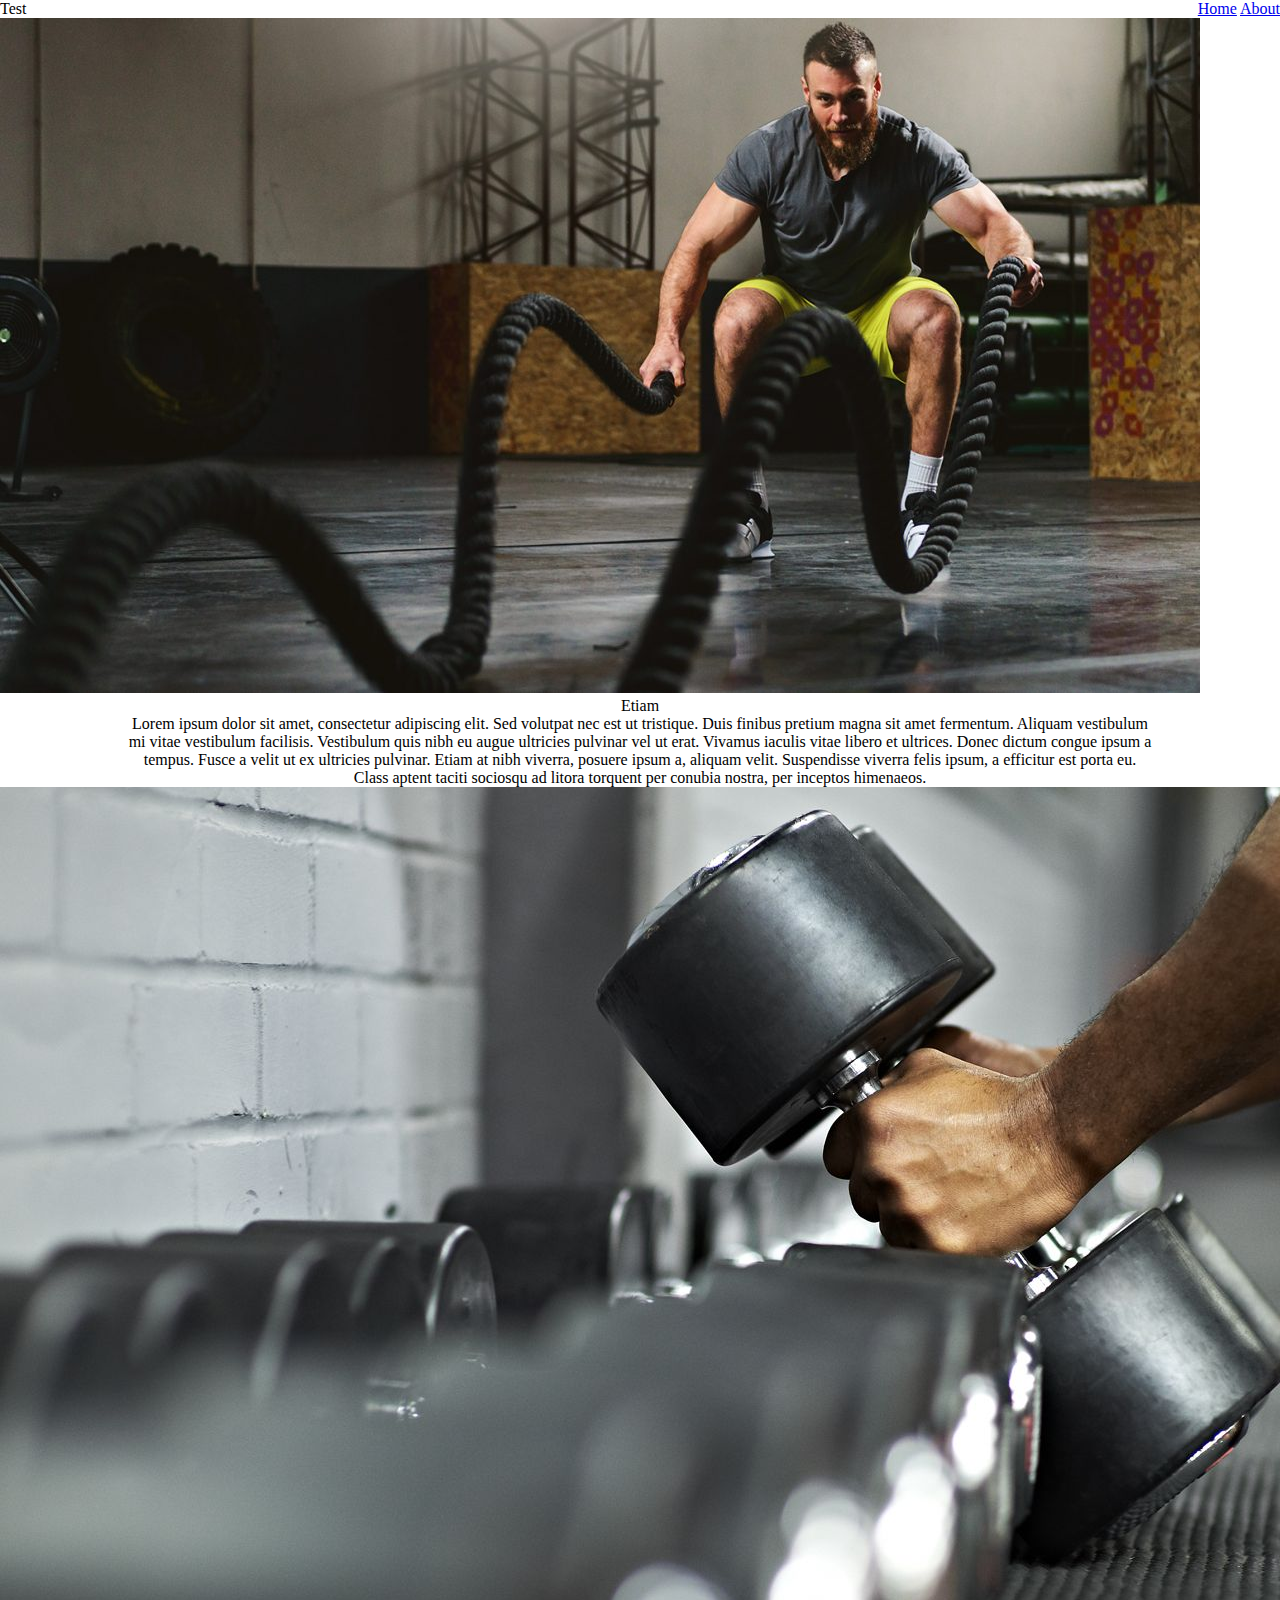
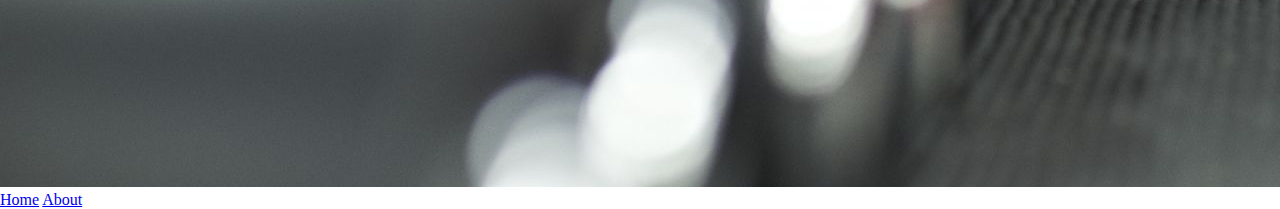
==== index.html @ 449e2033 "First draft" ====
<!doctype html>

<html lang="en">
<head>
  <meta charset="utf-8">

  <title>Anywhere Fitness</title> 
  <link rel="icon" href="http://example.com/favicon.png">
  <link href="https://fonts.googleapis.com/css?family=Roboto|Rubik" rel="stylesheet">
  <link rel="stylesheet" href="index.css">

</head>
<body>
    <header class = "header">
        <div class = "title">
            <h1>Test</h1>
        </div>
        <div class = "navBar">
            <nav>
                <a href = "index.html">Home</a>
                <a href = "about.html">About</a>
            </nav>
        </div>
    </header>
<section class = "topHeroPic">
<img src = "images/Fitness hero image.jpg">
</section>


<section class = "intro">
  <h2>Etiam</h2>      
    <p>
        Lorem ipsum dolor sit amet, consectetur adipiscing elit. Sed volutpat nec est ut tristique. Duis finibus pretium magna sit amet fermentum. Aliquam vestibulum mi vitae vestibulum facilisis. Vestibulum quis nibh eu augue ultricies pulvinar vel ut erat. Vivamus iaculis vitae libero et ultrices. Donec dictum congue ipsum a tempus. Fusce a velit ut ex ultricies pulvinar. Etiam at nibh viverra, posuere ipsum a, aliquam velit. Suspendisse viverra felis ipsum, a efficitur est porta eu. Class aptent taciti sociosqu ad litora torquent per conubia nostra, per inceptos himenaeos.
    </p>
</section>
<section class = "section1">
    <div>
        <img src = "images/dumbells.jpg">
    </div>
</section>
<footer>
    <nav>
        <a href = "index.html">Home</a>
        <a href = "about.html">About</a>
    </nav>
</footer>
</body>
---- index.css ----
html, body, div, span, applet, object, iframe,
h1, h2, h3, h4, h5, h6, p, blockquote, pre,
a, abbr, acronym, address, big, cite, code,
del, dfn, em, img, ins, kbd, q, s, samp,
small, strike, strong, sub, sup, tt, var,
b, u, i, center,
dl, dt, dd, ol, ul, li,
fieldset, form, label, legend,
table, caption, tbody, tfoot, thead, tr, th, td,
article, aside, canvas, details, embed, 
figure, figcaption, footer, header, hgroup, 
menu, nav, output, ruby, section, summary,
time, mark, audio, video {
	margin: 0;
	padding: 0;
	border: 0;
	font-size: 100%;
	font: inherit;
    vertical-align: baseline;
}


*{
    border:1px solid black;
}
.header{
   display: flex;
   justify-content:space-between;
}
.intro{
    display:flex;
    flex-direction: column;
    text-align:center;
    justify-content: center;
    align-items: center;
}
.intro p{
    width:80%;
}
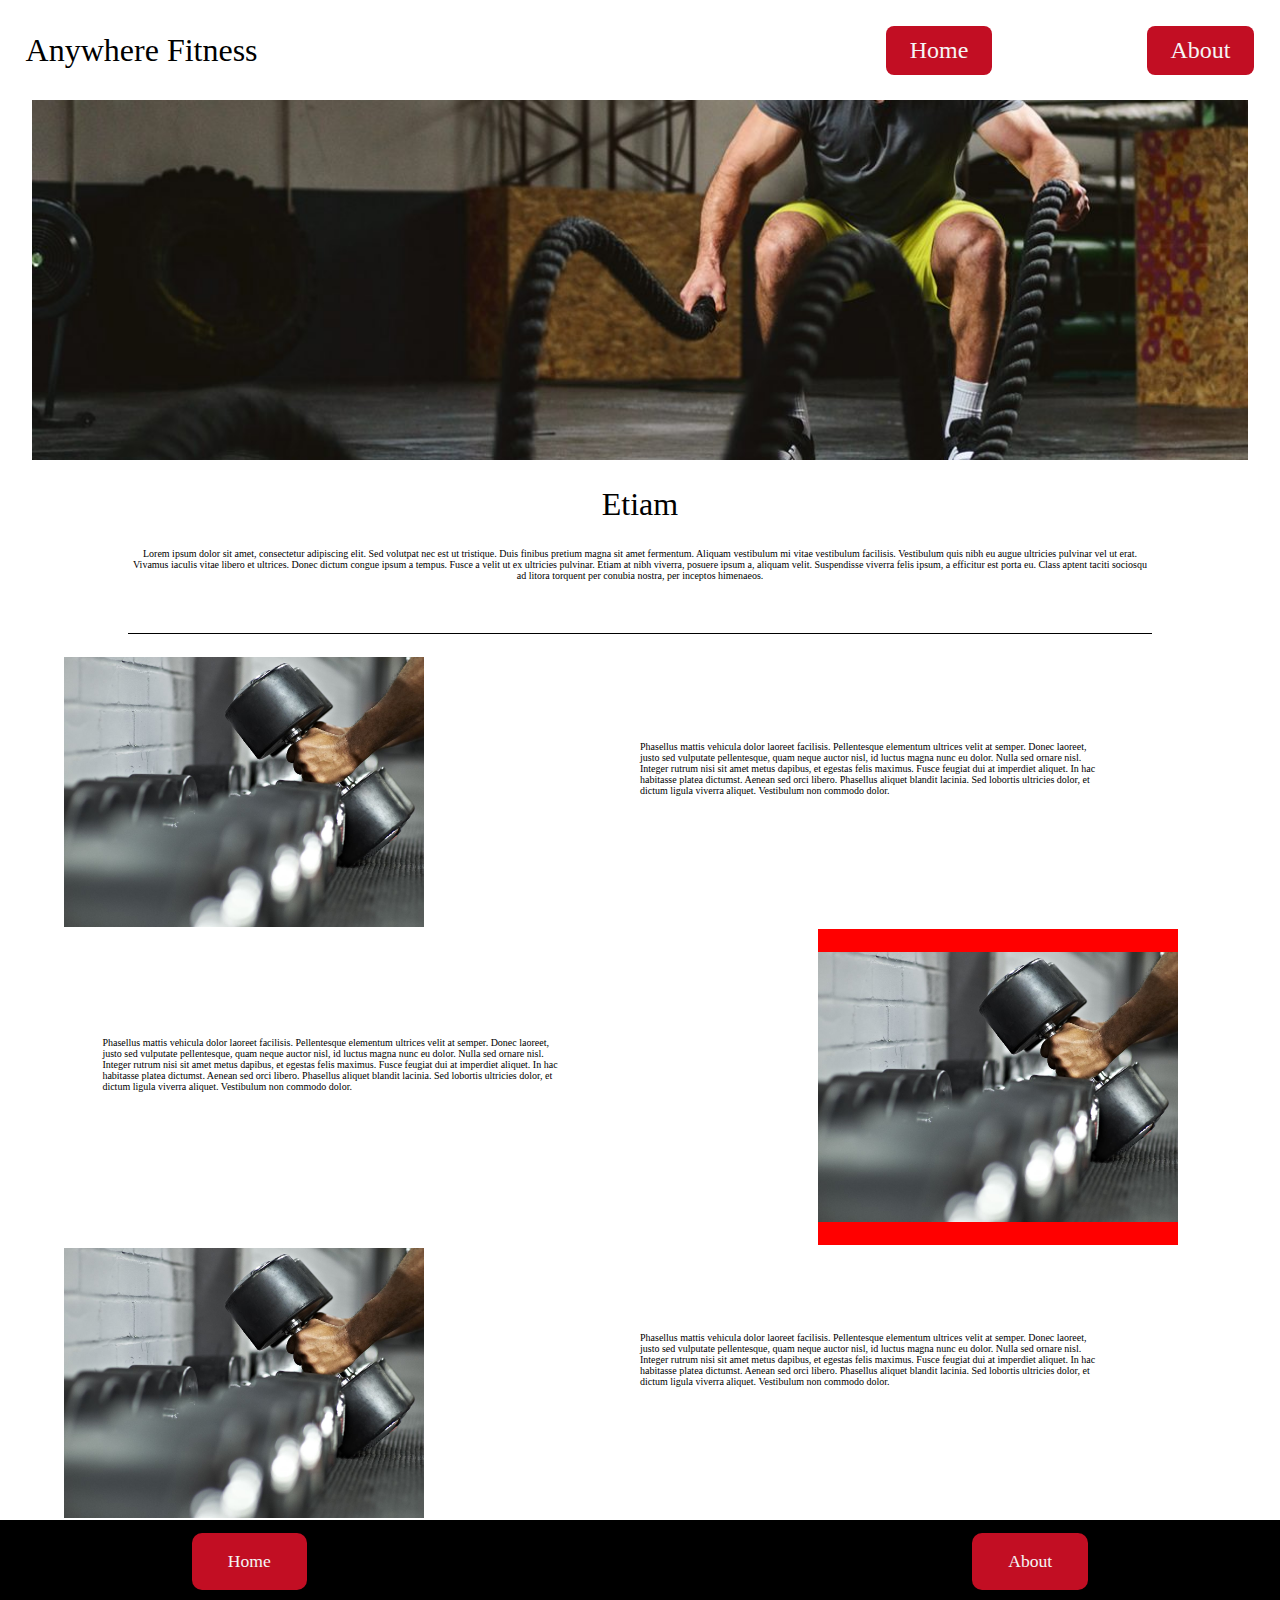
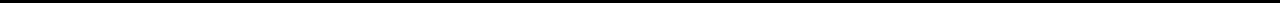
==== commit a1413b64: "Update" ====
--- a/index.html
+++ b/index.html
@@ -11,21 +11,22 @@
 
 </head>
 <body>
+
     <header class = "header">
         <div class = "title">
-            <h1>Test</h1>
+            <h1>Anywhere Fitness</h1>
         </div>
-        <div class = "navBar">
-            <nav>
-                <a href = "index.html">Home</a>
-                <a href = "about.html">About</a>
-            </nav>
-        </div>
+        
+        <nav>
+            <a href = "index.html">Home</a>
+            <a href = "about.html">About</a>
+        </nav>
+        
     </header>
+
 <section class = "topHeroPic">
-<img src = "images/Fitness hero image.jpg">
+    <!-- <img src = "images/Fitness hero image.jpg"> -->
 </section>
-
 
 <section class = "intro">
   <h2>Etiam</h2>      
@@ -33,16 +34,43 @@
         Lorem ipsum dolor sit amet, consectetur adipiscing elit. Sed volutpat nec est ut tristique. Duis finibus pretium magna sit amet fermentum. Aliquam vestibulum mi vitae vestibulum facilisis. Vestibulum quis nibh eu augue ultricies pulvinar vel ut erat. Vivamus iaculis vitae libero et ultrices. Donec dictum congue ipsum a tempus. Fusce a velit ut ex ultricies pulvinar. Etiam at nibh viverra, posuere ipsum a, aliquam velit. Suspendisse viverra felis ipsum, a efficitur est porta eu. Class aptent taciti sociosqu ad litora torquent per conubia nostra, per inceptos himenaeos.
     </p>
 </section>
+
 <section class = "section1">
-    <div>
-        <img src = "images/dumbells.jpg">
+    <div class = pic2>
+        <img src = "images/dumbells.jpg" alt="">
+    </div>
+    <p>
+        Phasellus mattis vehicula dolor laoreet facilisis. Pellentesque elementum ultrices velit at semper. Donec laoreet, justo sed vulputate pellentesque, quam neque auctor nisl, id luctus magna nunc eu dolor. Nulla sed ornare nisl. Integer rutrum nisi sit amet metus dapibus, et egestas felis maximus. Fusce feugiat dui at imperdiet aliquet. In hac habitasse platea dictumst. Aenean sed orci libero. Phasellus aliquet blandit lacinia. Sed lobortis ultricies dolor, et dictum ligula viverra aliquet. Vestibulum non commodo dolor.
+    </p>
+</section>
+<section class = "section2">
+    <p>
+        Phasellus mattis vehicula dolor laoreet facilisis. Pellentesque elementum ultrices velit at semper. Donec laoreet, justo sed vulputate pellentesque, quam neque auctor nisl, id luctus magna nunc eu dolor. Nulla sed ornare nisl. Integer rutrum nisi sit amet metus dapibus, et egestas felis maximus. Fusce feugiat dui at imperdiet aliquet. In hac habitasse platea dictumst. Aenean sed orci libero. Phasellus aliquet blandit lacinia. Sed lobortis ultricies dolor, et dictum ligula viverra aliquet. Vestibulum non commodo dolor.
+    </p>
+    <div class = picMiddle>
+        <img src = "images/dumbells.jpg" alt="">
     </div>
 </section>
+<section class = "section1">
+    <div class = pic2>
+        <img src = "images/dumbells.jpg" alt="">
+    </div>
+    <p>
+        Phasellus mattis vehicula dolor laoreet facilisis. Pellentesque elementum ultrices velit at semper. Donec laoreet, justo sed vulputate pellentesque, quam neque auctor nisl, id luctus magna nunc eu dolor. Nulla sed ornare nisl. Integer rutrum nisi sit amet metus dapibus, et egestas felis maximus. Fusce feugiat dui at imperdiet aliquet. In hac habitasse platea dictumst. Aenean sed orci libero. Phasellus aliquet blandit lacinia. Sed lobortis ultricies dolor, et dictum ligula viverra aliquet. Vestibulum non commodo dolor.
+    </p>
+</section>
 <footer>
-    <nav>
-        <a href = "index.html">Home</a>
-        <a href = "about.html">About</a>
-    </nav>
+    <div>
+        <nav>
+            <a href = "index.html">Home</a>
+            <a href = "about.html">About</a>
+        </nav>
+    </div>
+    <div>
+        <p></p>   
+    </div>
+
 </footer>
+
 </body>
 
--- a/index.css
+++ b/index.css
@@ -13,20 +13,49 @@
 time, mark, audio, video {
 	margin: 0;
 	padding: 0;
-	border: 0;
+	/* border: 0; */
 	font-size: 100%;
 	font: inherit;
     vertical-align: baseline;
 }
+body{
+    font-size:62.5%;
+}
+*{
+    /* border:1px solid black; */
+}
 
+a{
+    text-decoration:none;
+    color:black
+}
 
-*{
-    border:1px solid black;
-}
 .header{
    display: flex;
    justify-content:space-between;
+   margin:2%;
+   font-size: x-large;
+   align-items: center;
 }
+.header .title{
+    
+    font-size: xx-large;
+}
+
+.header nav{
+    display:flex;
+    justify-content: space-between;
+    width:30%;
+    
+}
+.header nav a{
+    background-color:#c20e23;
+    border-radius: 8px;
+    padding:3% 6.5%;
+    color:whitesmoke;
+}
+
+
 .intro{
     display:flex;
     flex-direction: column;
@@ -34,6 +63,97 @@
     justify-content: center;
     align-items: center;
 }
+
+.intro h2{
+    padding-top: 2%;
+    padding-bottom: 2%;
+    font-size: 2rem;
+}
+
 .intro p{
     width:80%;
+    padding-bottom: 4%;
+    border-bottom: 1px solid black;
 }
+
+.topHeroPic{
+    background-image: url("images/Fitness hero image.jpg");
+    height: 40vh;
+    background-position: center;
+    background-repeat: no-repeat;
+    background-size: cover;
+    position: relative;
+    margin-right: 2.5%;
+    margin-left: 2.5%;
+}
+.section1{
+    display: flex;
+    /* justify-content: ; */
+    padding-left: 5%;
+    padding-right: 5%;
+    height: 30vh;
+}
+
+.pic2{
+    width:40%;
+    padding-right: 10%;
+}
+
+.section1 p{
+    width:40%;
+    align-self: center;
+}
+.pic2 img{
+    max-width: 100%;
+    max-height: 100%;
+    display: block;
+    padding-top: 5%;
+    padding-bottom: 5%;
+}
+footer{
+    width:100%;
+    background-color:black;
+}
+footer nav{
+    display: flex;
+    flex:row;
+    justify-content:space-between;
+    /* padding-right: 15%;
+    padding-left: 15%; */
+    margin-top:2%;
+    padding:1% 15%;
+}
+footer nav a{
+    background-color:#c20e23;
+    border-radius: 10px;
+    padding:2% 4%;
+    color:whitesmoke;
+    font-size: 1.1rem;
+}
+.section2{
+    display: flex;
+    padding-left: 5%;
+    padding-right: 5%;
+    height: 30vh;
+    justify-content: space-evenly;
+    margin-bottom:2%;
+    margin-top:2%;
+}
+.section2 p{
+    width:40%;
+    align-self: center;
+}
+.picMiddle img{
+    max-width: 100%;
+    max-height: 100%;
+    display: block;
+    padding-top: 5%;
+    padding-bottom: 5%;
+    background-color: red;
+    float:right;
+}
+.picMiddle{
+    width:40%;
+    padding-left: 10%;
+    float:right;
+}
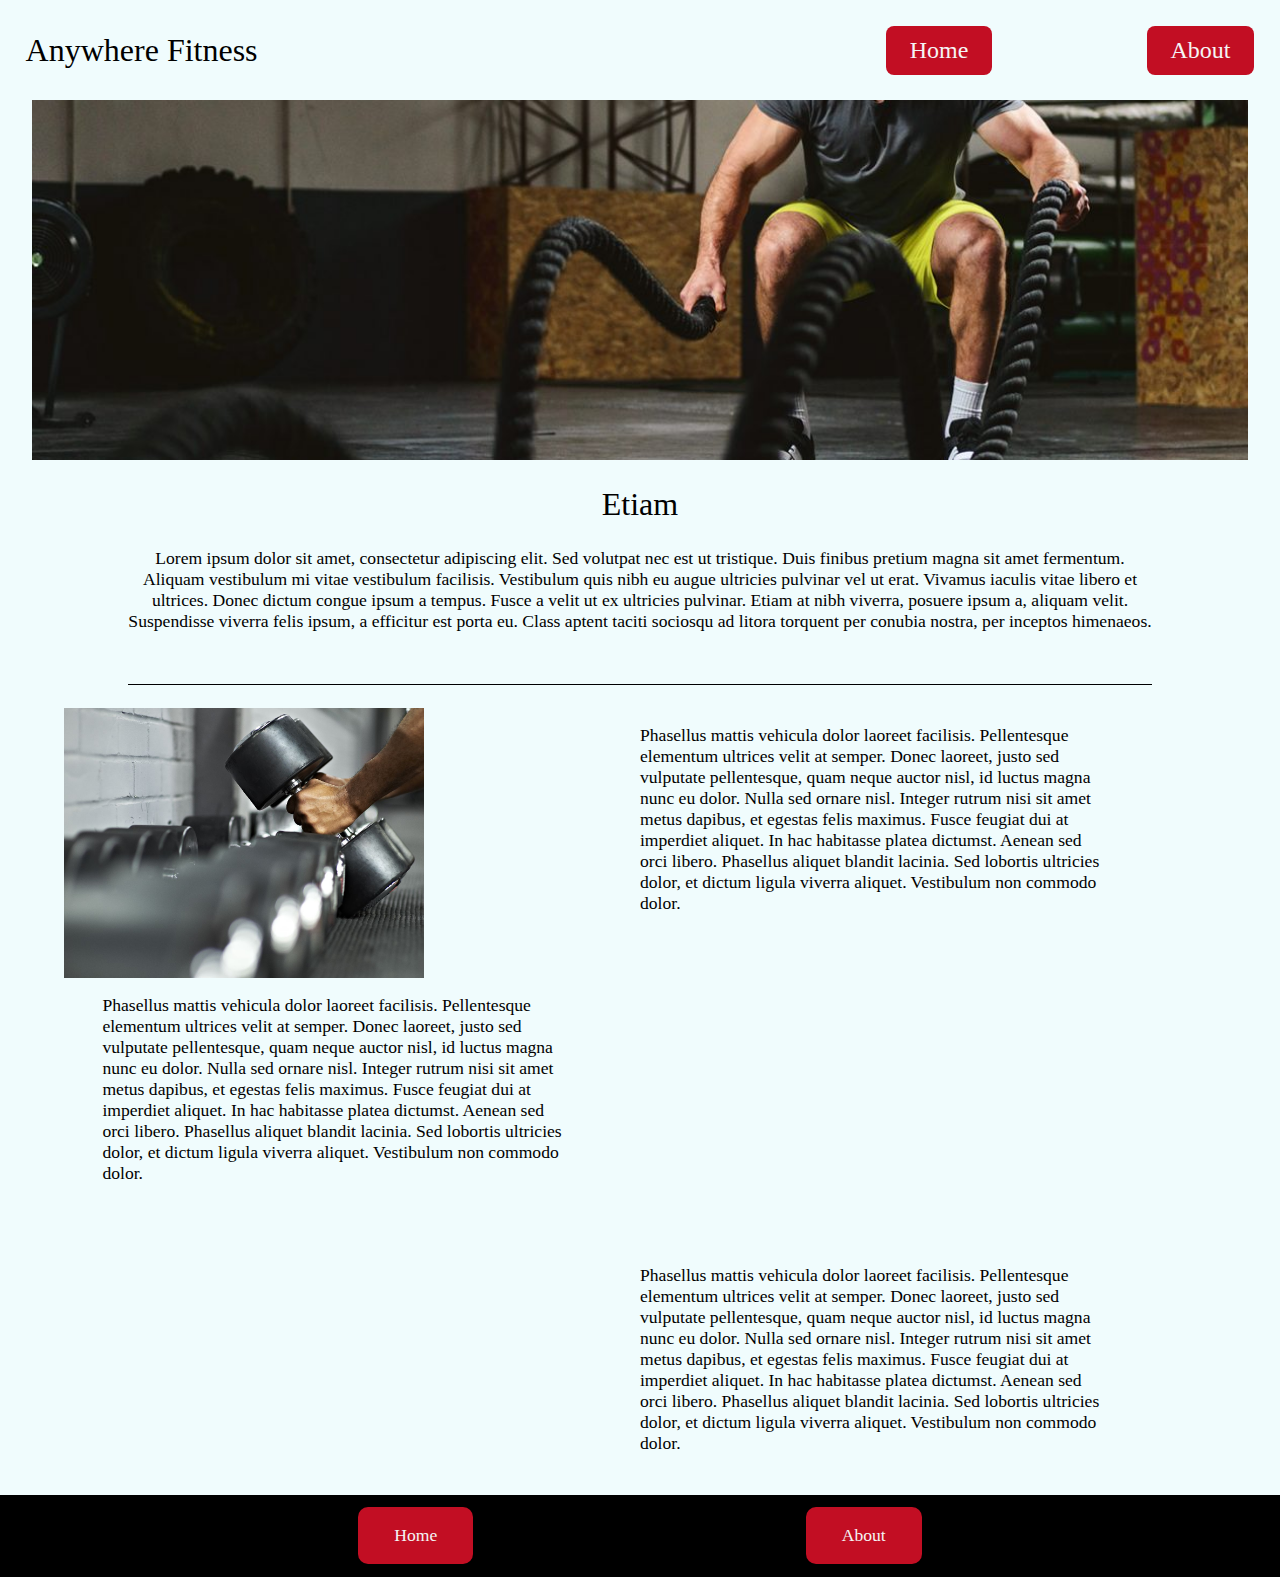
==== commit 6bab9124: "media querys" ====
--- a/index.html
+++ b/index.html
@@ -1,76 +1,98 @@
-<!doctype html>
+<!DOCTYPE html>
 
 <html lang="en">
-<head>
-  <meta charset="utf-8">
+  <head>
+    <meta charset="utf-8" />
+    <meta name="viewport" content="width=device-width, initial-scale=1.0" />
+    <title>Anywhere Fitness</title>
+    <link rel="icon" href="http://example.com/favicon.png" />
+    <link
+      href="https://fonts.googleapis.com/css?family=Roboto|Rubik"
+      rel="stylesheet"
+    />
+    <link rel="stylesheet" href="index.css" />
+  </head>
+  <body>
+    <header class="header">
+      <div class="title">
+        <h1>Anywhere Fitness</h1>
+      </div>
 
-  <title>Anywhere Fitness</title> 
-  <link rel="icon" href="http://example.com/favicon.png">
-  <link href="https://fonts.googleapis.com/css?family=Roboto|Rubik" rel="stylesheet">
-  <link rel="stylesheet" href="index.css">
-
-</head>
-<body>
-
-    <header class = "header">
-        <div class = "title">
-            <h1>Anywhere Fitness</h1>
-        </div>
-        
-        <nav>
-            <a href = "index.html">Home</a>
-            <a href = "about.html">About</a>
-        </nav>
-        
+      <nav>
+        <a href="index.html">Home</a>
+        <a href="about.html">About</a>
+      </nav>
     </header>
 
-<section class = "topHeroPic">
-    <!-- <img src = "images/Fitness hero image.jpg"> -->
-</section>
+    <section class="topHeroPic">
+      <!-- <img src = "images/Fitness hero image.jpg"> -->
+    </section>
 
-<section class = "intro">
-  <h2>Etiam</h2>      
-    <p>
-        Lorem ipsum dolor sit amet, consectetur adipiscing elit. Sed volutpat nec est ut tristique. Duis finibus pretium magna sit amet fermentum. Aliquam vestibulum mi vitae vestibulum facilisis. Vestibulum quis nibh eu augue ultricies pulvinar vel ut erat. Vivamus iaculis vitae libero et ultrices. Donec dictum congue ipsum a tempus. Fusce a velit ut ex ultricies pulvinar. Etiam at nibh viverra, posuere ipsum a, aliquam velit. Suspendisse viverra felis ipsum, a efficitur est porta eu. Class aptent taciti sociosqu ad litora torquent per conubia nostra, per inceptos himenaeos.
-    </p>
-</section>
+    <section class="intro">
+      <h2>Etiam</h2>
+      <p>
+        Lorem ipsum dolor sit amet, consectetur adipiscing elit. Sed volutpat
+        nec est ut tristique. Duis finibus pretium magna sit amet fermentum.
+        Aliquam vestibulum mi vitae vestibulum facilisis. Vestibulum quis nibh
+        eu augue ultricies pulvinar vel ut erat. Vivamus iaculis vitae libero et
+        ultrices. Donec dictum congue ipsum a tempus. Fusce a velit ut ex
+        ultricies pulvinar. Etiam at nibh viverra, posuere ipsum a, aliquam
+        velit. Suspendisse viverra felis ipsum, a efficitur est porta eu. Class
+        aptent taciti sociosqu ad litora torquent per conubia nostra, per
+        inceptos himenaeos.
+      </p>
+    </section>
 
-<section class = "section1">
-    <div class = pic2>
-        <img src = "images/dumbells.jpg" alt="">
-    </div>
-    <p>
-        Phasellus mattis vehicula dolor laoreet facilisis. Pellentesque elementum ultrices velit at semper. Donec laoreet, justo sed vulputate pellentesque, quam neque auctor nisl, id luctus magna nunc eu dolor. Nulla sed ornare nisl. Integer rutrum nisi sit amet metus dapibus, et egestas felis maximus. Fusce feugiat dui at imperdiet aliquet. In hac habitasse platea dictumst. Aenean sed orci libero. Phasellus aliquet blandit lacinia. Sed lobortis ultricies dolor, et dictum ligula viverra aliquet. Vestibulum non commodo dolor.
-    </p>
-</section>
-<section class = "section2">
-    <p>
-        Phasellus mattis vehicula dolor laoreet facilisis. Pellentesque elementum ultrices velit at semper. Donec laoreet, justo sed vulputate pellentesque, quam neque auctor nisl, id luctus magna nunc eu dolor. Nulla sed ornare nisl. Integer rutrum nisi sit amet metus dapibus, et egestas felis maximus. Fusce feugiat dui at imperdiet aliquet. In hac habitasse platea dictumst. Aenean sed orci libero. Phasellus aliquet blandit lacinia. Sed lobortis ultricies dolor, et dictum ligula viverra aliquet. Vestibulum non commodo dolor.
-    </p>
-    <div class = picMiddle>
-        <img src = "images/dumbells.jpg" alt="">
-    </div>
-</section>
-<section class = "section1">
-    <div class = pic2>
-        <img src = "images/dumbells.jpg" alt="">
-    </div>
-    <p>
-        Phasellus mattis vehicula dolor laoreet facilisis. Pellentesque elementum ultrices velit at semper. Donec laoreet, justo sed vulputate pellentesque, quam neque auctor nisl, id luctus magna nunc eu dolor. Nulla sed ornare nisl. Integer rutrum nisi sit amet metus dapibus, et egestas felis maximus. Fusce feugiat dui at imperdiet aliquet. In hac habitasse platea dictumst. Aenean sed orci libero. Phasellus aliquet blandit lacinia. Sed lobortis ultricies dolor, et dictum ligula viverra aliquet. Vestibulum non commodo dolor.
-    </p>
-</section>
-<footer>
-    <div>
-        <nav>
-            <a href = "index.html">Home</a>
-            <a href = "about.html">About</a>
+    <section class="section1">
+      <div class="pic2">
+        <img src="images/dumbells.jpg" alt="" />
+      </div>
+      <p>
+        Phasellus mattis vehicula dolor laoreet facilisis. Pellentesque
+        elementum ultrices velit at semper. Donec laoreet, justo sed vulputate
+        pellentesque, quam neque auctor nisl, id luctus magna nunc eu dolor.
+        Nulla sed ornare nisl. Integer rutrum nisi sit amet metus dapibus, et
+        egestas felis maximus. Fusce feugiat dui at imperdiet aliquet. In hac
+        habitasse platea dictumst. Aenean sed orci libero. Phasellus aliquet
+        blandit lacinia. Sed lobortis ultricies dolor, et dictum ligula viverra
+        aliquet. Vestibulum non commodo dolor.
+      </p>
+    </section>
+    <section class="section2">
+      <p>
+        Phasellus mattis vehicula dolor laoreet facilisis. Pellentesque
+        elementum ultrices velit at semper. Donec laoreet, justo sed vulputate
+        pellentesque, quam neque auctor nisl, id luctus magna nunc eu dolor.
+        Nulla sed ornare nisl. Integer rutrum nisi sit amet metus dapibus, et
+        egestas felis maximus. Fusce feugiat dui at imperdiet aliquet. In hac
+        habitasse platea dictumst. Aenean sed orci libero. Phasellus aliquet
+        blandit lacinia. Sed lobortis ultricies dolor, et dictum ligula viverra
+        aliquet. Vestibulum non commodo dolor.
+      </p>
+      <div class="picMiddle">
+        <img src="./images/BW pic 2.jpg" alt="" />
+      </div>
+    </section>
+    <section class="section3">
+      <div class="pic3">
+        <img src="images/BW pic 3.jpg" alt="" />
+      </div>
+      <p>
+        Phasellus mattis vehicula dolor laoreet facilisis. Pellentesque
+        elementum ultrices velit at semper. Donec laoreet, justo sed vulputate
+        pellentesque, quam neque auctor nisl, id luctus magna nunc eu dolor.
+        Nulla sed ornare nisl. Integer rutrum nisi sit amet metus dapibus, et
+        egestas felis maximus. Fusce feugiat dui at imperdiet aliquet. In hac
+        habitasse platea dictumst. Aenean sed orci libero. Phasellus aliquet
+        blandit lacinia. Sed lobortis ultricies dolor, et dictum ligula viverra
+        aliquet. Vestibulum non commodo dolor.
+      </p>
+    </section>
+    <footer>
+        <nav class="bNav">
+          <a href="index.html">Home</a>
+          <a href="./about.html">About</a>
         </nav>
-    </div>
-    <div>
-        <p></p>   
-    </div>
-
-</footer>
-
-</body>
-
+    </footer>
+  </body>
+</html>
--- a/index.css
+++ b/index.css
@@ -1,159 +1,302 @@
-html, body, div, span, applet, object, iframe,
-h1, h2, h3, h4, h5, h6, p, blockquote, pre,
-a, abbr, acronym, address, big, cite, code,
-del, dfn, em, img, ins, kbd, q, s, samp,
-small, strike, strong, sub, sup, tt, var,
-b, u, i, center,
-dl, dt, dd, ol, ul, li,
-fieldset, form, label, legend,
-table, caption, tbody, tfoot, thead, tr, th, td,
-article, aside, canvas, details, embed, 
-figure, figcaption, footer, header, hgroup, 
-menu, nav, output, ruby, section, summary,
-time, mark, audio, video {
-	margin: 0;
-	padding: 0;
-	/* border: 0; */
-	font-size: 100%;
-	font: inherit;
-    vertical-align: baseline;
-}
-body{
-    font-size:62.5%;
-}
-*{
-    /* border:1px solid black; */
-}
-
-a{
-    text-decoration:none;
-    color:black
-}
-
-.header{
-   display: flex;
-   justify-content:space-between;
-   margin:2%;
-   font-size: x-large;
-   align-items: center;
-}
-.header .title{
-    
-    font-size: xx-large;
-}
-
-.header nav{
-    display:flex;
-    justify-content: space-between;
-    width:30%;
-    
-}
-.header nav a{
-    background-color:#c20e23;
-    border-radius: 8px;
-    padding:3% 6.5%;
-    color:whitesmoke;
-}
-
-
-.intro{
-    display:flex;
-    flex-direction: column;
-    text-align:center;
-    justify-content: center;
-    align-items: center;
-}
-
-.intro h2{
-    padding-top: 2%;
-    padding-bottom: 2%;
-    font-size: 2rem;
-}
-
-.intro p{
-    width:80%;
-    padding-bottom: 4%;
-    border-bottom: 1px solid black;
-}
-
-.topHeroPic{
-    background-image: url("images/Fitness hero image.jpg");
-    height: 40vh;
-    background-position: center;
-    background-repeat: no-repeat;
-    background-size: cover;
-    position: relative;
-    margin-right: 2.5%;
-    margin-left: 2.5%;
-}
-.section1{
+html,
+body,
+div,
+span,
+applet,
+object,
+iframe,
+h1,
+h2,
+h3,
+h4,
+h5,
+h6,
+p,
+blockquote,
+pre,
+a,
+abbr,
+acronym,
+address,
+big,
+cite,
+code,
+del,
+dfn,
+em,
+img,
+ins,
+kbd,
+q,
+s,
+samp,
+small,
+strike,
+strong,
+sub,
+sup,
+tt,
+var,
+b,
+u,
+i,
+center,
+dl,
+dt,
+dd,
+ol,
+ul,
+li,
+fieldset,
+form,
+label,
+legend,
+table,
+caption,
+tbody,
+tfoot,
+thead,
+tr,
+th,
+td,
+article,
+aside,
+canvas,
+details,
+embed,
+figure,
+figcaption,
+footer,
+header,
+hgroup,
+menu,
+nav,
+output,
+ruby,
+section,
+summary,
+time,
+mark,
+audio,
+video {
+  margin: 0;
+  padding: 0;
+  /* border: 0; */
+  font-size: 100%;
+  font: inherit;
+  vertical-align: baseline;
+}
+body {
+  font-size: 62.5%;
+  background-color: #f0fcfd;
+}
+* {
+  /* border:1px solid black; */
+}
+
+a {
+  text-decoration: none;
+  color: black;
+}
+
+.header {
+  display: flex;
+  justify-content: space-between;
+  margin: 2%;
+  font-size: x-large;
+  align-items: center;
+}
+.header .title {
+  font-size: xx-large;
+}
+
+.header nav {
+  display: flex;
+  justify-content: space-between;
+  width: 30%;
+}
+.header nav a {
+  background-color: #c20e23;
+  border-radius: 8px;
+  padding: 3% 6.5%;
+  color: whitesmoke;
+}
+
+.intro {
+  display: flex;
+  flex-direction: column;
+  text-align: center;
+  justify-content: center;
+  align-items: center;
+}
+
+.intro h2 {
+  padding-top: 2%;
+  padding-bottom: 2%;
+  font-size: 2rem;
+}
+
+.intro p {
+  width: 80%;
+  padding-bottom: 4%;
+  border-bottom: 1px solid black;
+}
+
+.topHeroPic {
+  background-image: url("images/Fitness hero image.jpg");
+  height: 40vh;
+  background-position: center;
+  background-repeat: no-repeat;
+  background-size: cover;
+  position: relative;
+  margin-right: 2.5%;
+  margin-left: 2.5%;
+}
+.section1 {
+  display: flex;
+  /* justify-content: ; */
+  padding-left: 5%;
+  padding-right: 5%;
+  height: 30vh;
+}
+
+.pic2 {
+  width: 40%;
+  padding-right: 10%;
+}
+
+.section1 p {
+  width: 40%;
+  align-self: center;
+}
+.pic2 img {
+  max-width: 100%;
+  max-height: 100%;
+  display: block;
+  padding-top: 5%;
+  padding-bottom: 5%;
+}
+
+.section2 {
+  display: flex;
+  padding-left: 5%;
+  padding-right: 5%;
+  height: 30vh;
+  justify-content: space-evenly;
+  /* margin-bottom:1%; */
+  /* margin-top:2%; */
+}
+.section2 p {
+  width: 40%;
+  align-self: center;
+}
+.picMiddle img {
+  max-width: 100%;
+  max-height: 100%;
+  display: block;
+  padding-top: 5%;
+  padding-bottom: 5%;
+  float: right;
+}
+.picMiddle {
+  width: 40%;
+  padding-left: 10%;
+  float: right;
+}
+.section3 {
+  display: flex;
+  /* justify-content: ; */
+  padding-left: 5%;
+  padding-right: 5%;
+  height: 30vh;
+}
+
+.pic3 {
+  width: 40%;
+  padding-right: 10%;
+}
+
+.section3 p {
+  width: 40%;
+  align-self: center;
+}
+.pic3 img {
+  max-width: 100%;
+  max-height: 100%;
+  display: block;
+  padding-top: 5%;
+  padding-bottom: 5%;
+}
+footer {
+  width: 100%;
+  background-color: black;
+}
+footer nav {
+  display: flex;
+  flex: row;
+  justify-content: space-between;
+  /* padding-right: 15%;
+    padding-left: 15%; */
+  /* margin-top:2%; */
+  padding: 1% 15%;
+}
+footer nav a {
+  background-color: #c20e23;
+  border-radius: 10px;
+  padding: 2% 4%;
+  color: whitesmoke;
+  font-size: 1.1rem;
+  margin: 0 auto;
+}
+p {
+  font-size: 1.1rem;
+}
+@media screen and (max-width: 800px) {
+
+  .section1 {
+    flex-flow: column;
+    margin: 0 auto;
+    padding: 0;
+    justify-content: space-evenly;
+    padding-left: 0%;
+    padding-right: 0%;
+    height: 30vh;
+  }
+  .pic2 {
+    margin: 0 auto;
+  }
+  .section2 {
     display: flex;
-    /* justify-content: ; */
-    padding-left: 5%;
-    padding-right: 5%;
-    height: 30vh;
-}
-
-.pic2{
-    width:40%;
-    padding-right: 10%;
-}
-
-.section1 p{
-    width:40%;
-    align-self: center;
-}
-.pic2 img{
-    max-width: 100%;
-    max-height: 100%;
-    display: block;
-    padding-top: 5%;
-    padding-bottom: 5%;
-}
-footer{
-    width:100%;
-    background-color:black;
-}
-footer nav{
-    display: flex;
-    flex:row;
-    justify-content:space-between;
-    /* padding-right: 15%;
-    padding-left: 15%; */
-    margin-top:2%;
-    padding:1% 15%;
-}
-footer nav a{
-    background-color:#c20e23;
-    border-radius: 10px;
-    padding:2% 4%;
-    color:whitesmoke;
-    font-size: 1.1rem;
-}
-.section2{
-    display: flex;
-    padding-left: 5%;
-    padding-right: 5%;
+    padding-left: 0%;
+    padding-right: 0%;
     height: 30vh;
     justify-content: space-evenly;
-    margin-bottom:2%;
-    margin-top:2%;
-}
-.section2 p{
-    width:40%;
-    align-self: center;
-}
-.picMiddle img{
-    max-width: 100%;
-    max-height: 100%;
-    display: block;
-    padding-top: 5%;
-    padding-bottom: 5%;
-    background-color: red;
-    float:right;
-}
-.picMiddle{
-    width:40%;
-    padding-left: 10%;
-    float:right;
-}
+    /* margin-bottom:1%; */
+    /* margin-top:2%; */
+    flex-flow: column-reverse;
+    margin: 0 auto;
+    padding: 0;
+  }
+
+  .picMiddle {
+    margin: 0 auto;
+  }
+
+  .section3 {
+    flex-flow: column;
+    margin: 0 auto;
+    padding: 0;
+    justify-content: space-evenly;
+    padding-left: 0%;
+    padding-right: 0%;
+    height: 30vh;
+  }
+  .pic3 {
+    margin: 0 auto;
+  }
+ 
+
+}
+
+@media screen and (max-width: 500px) {
+}
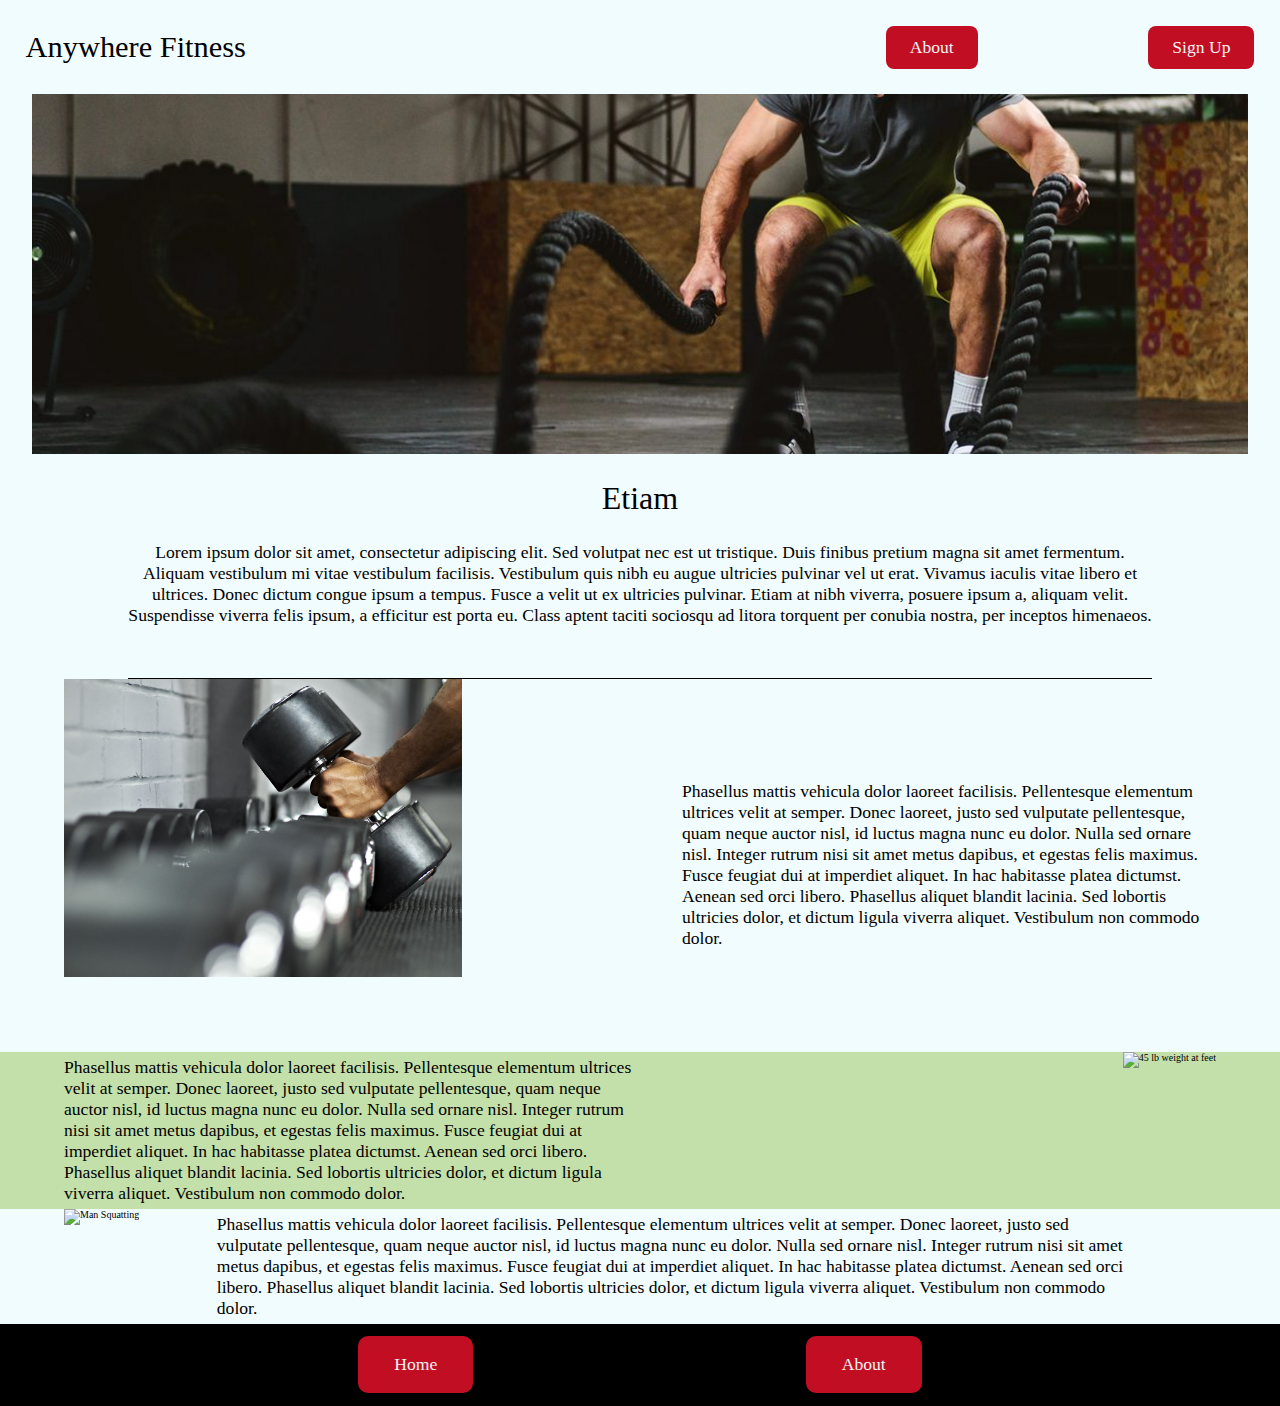
==== commit 3b356c5d: "done" ====
--- a/index.html
+++ b/index.html
@@ -1,5 +1,4 @@
 <!DOCTYPE html>
-
 <html lang="en">
   <head>
     <meta charset="utf-8" />
@@ -7,7 +6,7 @@
     <title>Anywhere Fitness</title>
     <link rel="icon" href="http://example.com/favicon.png" />
     <link
-      href="https://fonts.googleapis.com/css?family=Roboto|Rubik"
+      href="https://fonts.googleapis.com/css?family=Roboto%7CRubik"
       rel="stylesheet"
     />
     <link rel="stylesheet" href="index.css" />
@@ -15,19 +14,16 @@
   <body>
     <header class="header">
       <div class="title">
-        <h1>Anywhere Fitness</h1>
+       <a href = "index.html">Anywhere Fitness</a>
       </div>
-
       <nav>
-        <a href="index.html">Home</a>
         <a href="about.html">About</a>
+        <a href="https://front-end-blond-nine.vercel.app/">Sign Up</a>
       </nav>
     </header>
-
     <section class="topHeroPic">
       <!-- <img src = "images/Fitness hero image.jpg"> -->
     </section>
-
     <section class="intro">
       <h2>Etiam</h2>
       <p>
@@ -42,10 +38,9 @@
         inceptos himenaeos.
       </p>
     </section>
-
     <section class="section1">
       <div class="pic2">
-        <img src="images/dumbells.jpg" alt="" />
+        <img src="images/dumbells.jpg" alt="Dumbells" />
       </div>
       <p>
         Phasellus mattis vehicula dolor laoreet facilisis. Pellentesque
@@ -70,12 +65,12 @@
         aliquet. Vestibulum non commodo dolor.
       </p>
       <div class="picMiddle">
-        <img src="./images/BW pic 2.jpg" alt="" />
+        <img src="images/BW pic 2.jpg" alt="45 lb weight at feet" />
       </div>
     </section>
     <section class="section3">
       <div class="pic3">
-        <img src="images/BW pic 3.jpg" alt="" />
+        <img src="images/BW pic 3.jpg" alt="Man Squatting" />
       </div>
       <p>
         Phasellus mattis vehicula dolor laoreet facilisis. Pellentesque
@@ -89,10 +84,10 @@
       </p>
     </section>
     <footer>
-        <nav class="bNav">
-          <a href="index.html">Home</a>
-          <a href="./about.html">About</a>
-        </nav>
+      <nav class="bNav">
+        <a href="index.html">Home</a>
+        <a href="./about.html">About</a>
+      </nav>
     </footer>
   </body>
-</html>
+</html>--- a/index.css
+++ b/index.css
@@ -90,26 +90,21 @@
   font-size: 62.5%;
   background-color: #f0fcfd;
 }
-* {
-  /* border:1px solid black; */
-}
 
 a {
   text-decoration: none;
   color: black;
 }
-
 .header {
   display: flex;
   justify-content: space-between;
   margin: 2%;
-  font-size: x-large;
+  font-size: 1.1rem;
   align-items: center;
 }
 .header .title {
-  font-size: xx-large;
-}
-
+  font-size: 1.9rem;
+}
 .header nav {
   display: flex;
   justify-content: space-between;
@@ -121,7 +116,6 @@
   padding: 3% 6.5%;
   color: whitesmoke;
 }
-
 .intro {
   display: flex;
   flex-direction: column;
@@ -129,19 +123,16 @@
   justify-content: center;
   align-items: center;
 }
-
 .intro h2 {
   padding-top: 2%;
   padding-bottom: 2%;
   font-size: 2rem;
 }
-
 .intro p {
   width: 80%;
   padding-bottom: 4%;
   border-bottom: 1px solid black;
 }
-
 .topHeroPic {
   background-image: url("images/Fitness hero image.jpg");
   height: 40vh;
@@ -157,75 +148,58 @@
   /* justify-content: ; */
   padding-left: 5%;
   padding-right: 5%;
-  height: 30vh;
-}
-
+}
 .pic2 {
-  width: 40%;
-  padding-right: 10%;
-}
-
-.section1 p {
-  width: 40%;
-  align-self: center;
-}
-.pic2 img {
   max-width: 100%;
   max-height: 100%;
-  display: block;
-  padding-top: 5%;
-  padding-bottom: 5%;
-}
-
+}
+.section1 p {
+  width: 100%;
+  align-self: center;
+}
+.pic2 img {
+  max-width: 80%;
+  max-height: 80%;
+}
 .section2 {
   display: flex;
   padding-left: 5%;
   padding-right: 5%;
-  height: 30vh;
   justify-content: space-evenly;
   /* margin-bottom:1%; */
   /* margin-top:2%; */
+  background-color: rgb(196, 224, 170);
 }
 .section2 p {
-  width: 40%;
-  align-self: center;
+  width: 100%;
+  margin: 5px auto;
 }
 .picMiddle img {
+  max-width: 80%;
+  max-height: 80%;
+  float: right;
+}
+.picMiddle {
+  width: 100%;
+}
+.section3 {
+  display: flex;
+  /* justify-content: ; */
+  padding-left: 5%;
+  flex-flow: row nowrap;
+  padding-right: 5%;
+}
+.pic3 {
   max-width: 100%;
   max-height: 100%;
-  display: block;
-  padding-top: 5%;
-  padding-bottom: 5%;
-  float: right;
-}
-.picMiddle {
-  width: 40%;
-  padding-left: 10%;
-  float: right;
-}
-.section3 {
-  display: flex;
-  /* justify-content: ; */
-  padding-left: 5%;
-  padding-right: 5%;
-  height: 30vh;
-}
-
-.pic3 {
-  width: 40%;
-  padding-right: 10%;
-}
-
+}
 .section3 p {
-  width: 40%;
-  align-self: center;
+  width: 80%;
+  margin: 5px auto;
 }
 .pic3 img {
   max-width: 100%;
   max-height: 100%;
-  display: block;
-  padding-top: 5%;
-  padding-bottom: 5%;
 }
 footer {
   width: 100%;
@@ -252,24 +226,28 @@
   font-size: 1.1rem;
 }
 @media screen and (max-width: 800px) {
-
   .section1 {
     flex-flow: column;
     margin: 0 auto;
     padding: 0;
-    justify-content: space-evenly;
     padding-left: 0%;
     padding-right: 0%;
-    height: 30vh;
+  }
+  .section1 p {
+    width: 80%;
+    margin: 5px auto;
   }
   .pic2 {
     margin: 0 auto;
   }
+  .pic2 img {
+    margin-left: 10%;
+  }
+
   .section2 {
     display: flex;
     padding-left: 0%;
     padding-right: 0%;
-    height: 30vh;
     justify-content: space-evenly;
     /* margin-bottom:1%; */
     /* margin-top:2%; */
@@ -277,26 +255,35 @@
     margin: 0 auto;
     padding: 0;
   }
-
-  .picMiddle {
-    margin: 0 auto;
-  }
-
+  .section2 p {
+    width: 80%;
+    margin: 5px auto;
+  }
+  .picMiddle img {
+    margin-right: 10%;
+  }
   .section3 {
     flex-flow: column;
     margin: 0 auto;
     padding: 0;
-    justify-content: space-evenly;
     padding-left: 0%;
     padding-right: 0%;
-    height: 30vh;
   }
   .pic3 {
     margin: 0 auto;
   }
- 
-
-}
-
+}
 @media screen and (max-width: 500px) {
-}
+  .pic3 img {
+    max-width: 80%;
+    max-height: 80%;
+    margin-left: 10%;
+  }
+  .header nav a {
+    margin: 4%;
+  }
+  .header nav {
+    margin: 6%;
+    font-size:0.9rem;
+  }
+}
